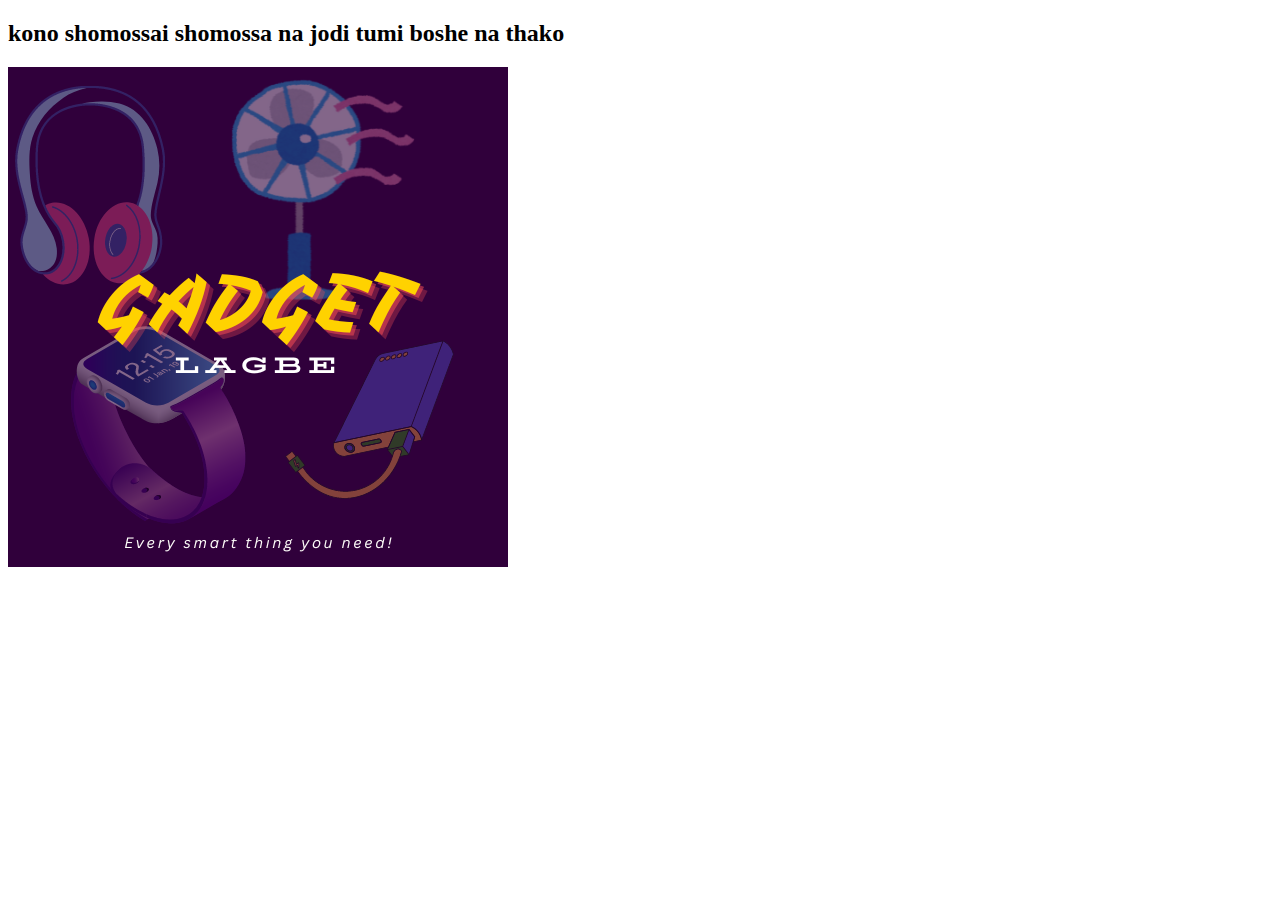
==== Desktop/projects/problem-will-never-last/index.html @ f133a681 "ar koto bar" ====
<!DOCTYPE html>
<html lang="en">
<head>
    <meta charset="UTF-8">
    <meta http-equiv="X-UA-Compatible" content="IE=edge">
    <meta name="viewport" content="width=device-width, initial-scale=1.0">
    <title>Problem will not last forever</title>
</head>
<body>
    <h2>kono shomossai shomossa na jodi tumi boshe na thako</h2>
    <img src="images/GADGET Labe (1).png" alt="">
</body>
</html>
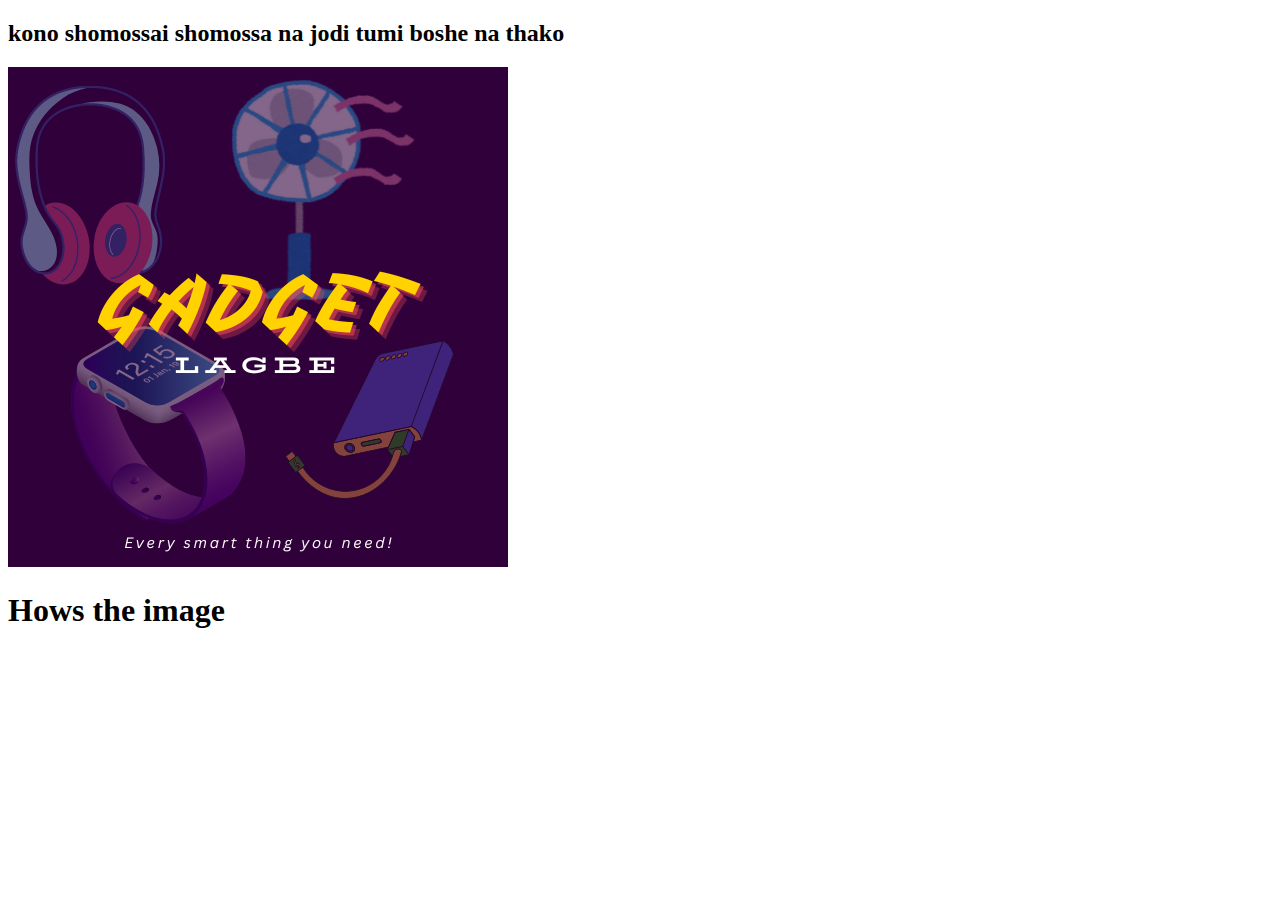
==== commit 062ad9b2: "problem ar problem" ====
--- a/Desktop/projects/problem-will-never-last/index.html
+++ b/Desktop/projects/problem-will-never-last/index.html
@@ -9,5 +9,6 @@
 <body>
     <h2>kono shomossai shomossa na jodi tumi boshe na thako</h2>
     <img src="images/GADGET Labe (1).png" alt="">
+    <h1> Hows the image</h1>
 </body>
 </html>